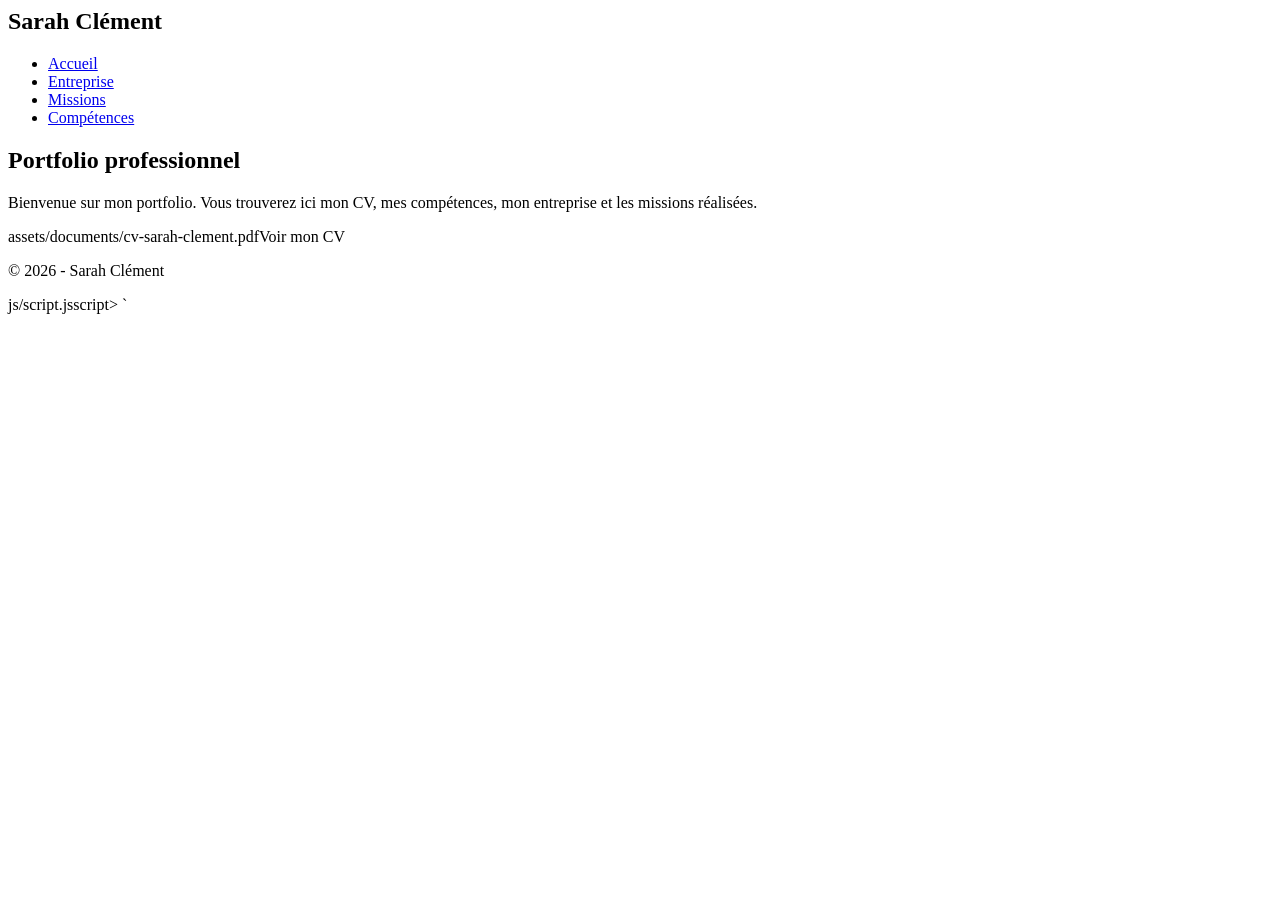
==== index.html @ 88e27279 "ajout de l'index html" ====
<DOCTYPE html>
<html lang="fr">
<head>
  <meta charset="UTF-8">
  <meta name="viewport" content="width=device-width, initial-scale=1.0">
  <link rel="stylesheet" href="css/style.css">
  <title>Portfolio - Sarah Clément</title>
  
</head>
<body>

  <header>
    <nav>
      <h1>Sarah Clément</h1>

      <ul>
         <li> <a href="index.html"> Accueil</a></li>
        <li> <a href="entreprise.html"> Entreprise</a></li>
        <li> <a href="missions.html"> Missions</a></li>
        <li> <a href="compétences.html">Compétences</a></li>
      </ul>
    </nav>
  </header>

  <main>
    <section class="hero">
      <h2>Portfolio professionnel</h2>
      <p>Bienvenue sur mon portfolio. Vous trouverez ici mon CV, mes compétences, mon entreprise et les missions réalisées.</p>
      assets/documents/cv-sarah-clement.pdfVoir mon CV</a>
    </section>


  </main>

  <footer>
    <p>© 2026 - Sarah Clément</p>
  </footer>

  js/script.jsscript>
</body>
</html>
`
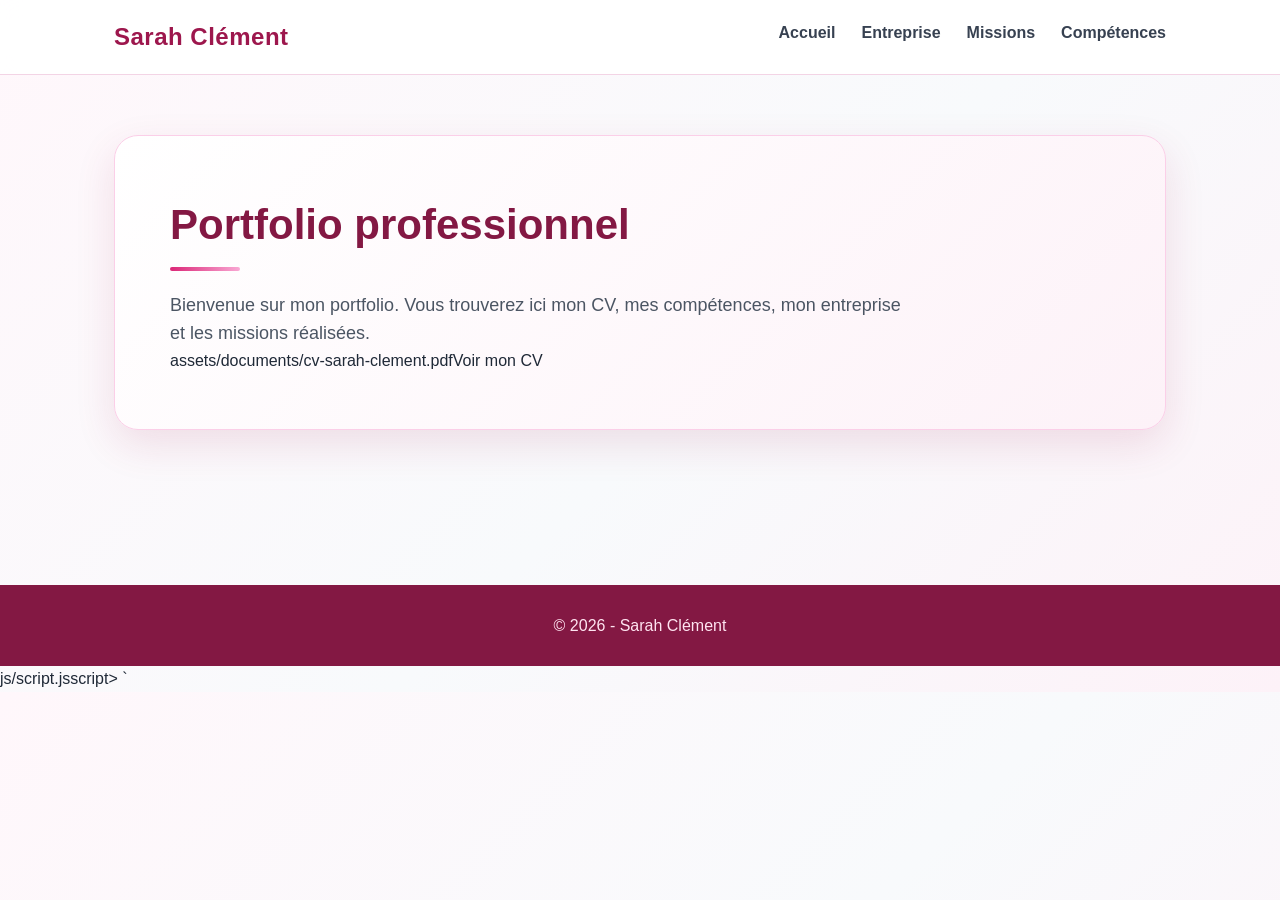
==== commit f413a931: "ajout des bons doctypes" ====
--- a/index.html
+++ b/index.html
@@ -1,5 +1,5 @@
 
-<DOCTYPE html>
+<!DOCTYPE html>
 <html lang="fr">
 <head>
   <meta charset="UTF-8">
--- a/css/style.css
+++ b/css/style.css
@@ -0,0 +1,339 @@
+
+* {
+  margin: 0;
+  padding: 0;
+  box-sizing: border-box;
+}
+
+html {
+  scroll-behavior: smooth;
+}
+
+body {
+  font-family: "Segoe UI", Arial, sans-serif;
+  background: linear-gradient(135deg, #fff7fb 0%, #f8fafc 55%, #fdf2f8 100%);
+  color: #1f2937;
+  line-height: 1.6;
+}
+
+/* =========================
+   HEADER / NAVIGATION
+========================= */
+
+header {
+  background: rgba(255, 255, 255, 0.9);
+  backdrop-filter: blur(12px);
+  border-bottom: 1px solid #f3d4e5;
+  position: sticky;
+  top: 0;
+  z-index: 1000;
+}
+
+nav {
+  max-width: 1100px;
+  margin: auto;
+  padding: 18px 24px;
+  display: flex;
+  justify-content: space-between;
+  align-items: center;
+}
+
+nav h1 {
+  font-size: 24px;
+  color: #9d174d;
+  font-weight: 700;
+  letter-spacing: 0.5px;
+}
+
+nav ul {
+  list-style: none;
+  display: flex;
+  gap: 26px;
+}
+
+nav a {
+  text-decoration: none;
+  color: #374151;
+  font-weight: 600;
+  transition: color 0.3s ease;
+}
+
+nav a:hover {
+  color: #db2777;
+}
+
+/* =========================
+   CONTENU PRINCIPAL
+========================= */
+
+main {
+  max-width: 1100px;
+  margin: auto;
+  padding: 60px 24px;
+}
+
+section {
+  margin-bottom: 55px;
+}
+
+h2 {
+  font-size: 32px;
+  color: #831843;
+  margin-bottom: 18px;
+  position: relative;
+}
+
+h2::after {
+  content: "";
+  display: block;
+  width: 70px;
+  height: 4px;
+  background: linear-gradient(90deg, #db2777, #f9a8d4);
+  border-radius: 10px;
+  margin-top: 8px;
+}
+
+h3 {
+  color: #9d174d;
+  margin-bottom: 10px;
+  font-size: 21px;
+}
+
+p {
+  color: #4b5563;
+  font-size: 16px;
+}
+
+/* =========================
+   SECTION HERO / ACCUEIL
+========================= */
+
+.hero {
+  background: linear-gradient(135deg, #ffffff 0%, #fdf2f8 100%);
+  padding: 55px;
+  border-radius: 24px;
+  box-shadow: 0 15px 40px rgba(157, 23, 77, 0.12);
+  border: 1px solid #fbcfe8;
+}
+
+.hero h2 {
+  font-size: 42px;
+  color: #831843;
+  margin-bottom: 20px;
+}
+
+.hero p {
+  font-size: 18px;
+  max-width: 750px;
+}
+
+/* =========================
+   BOUTONS
+========================= */
+
+.btn {
+  display: inline-block;
+  margin-top: 25px;
+  background: linear-gradient(135deg, #db2777, #be185d);
+  color: white;
+  padding: 13px 22px;
+  border-radius: 999px;
+  text-decoration: none;
+  font-weight: 600;
+  box-shadow: 0 8px 20px rgba(219, 39, 119, 0.25);
+  transition: all 0.3s ease;
+}
+
+.btn:hover {
+  background: linear-gradient(135deg, #be185d, #9d174d);
+  transform: translateY(-2px);
+  box-shadow: 0 12px 24px rgba(219, 39, 119, 0.32);
+}
+
+/* =========================
+   CARTES / COMPETENCES / MISSIONS
+========================= */
+
+.cards {
+  display: grid;
+  grid-template-columns: repeat(3, 1fr);
+  gap: 28px;
+}
+
+article {
+  background: rgba(255, 255, 255, 0.92);
+  padding: 28px;
+  border-radius: 22px;
+  border: 1px solid #fbcfe8;
+  box-shadow: 0 12px 30px rgba(157, 23, 77, 0.08);
+  transition: all 0.3s ease;
+}
+
+article:hover {
+  transform: translateY(-6px);
+  box-shadow: 0 18px 36px rgba(157, 23, 77, 0.14);
+}
+
+article h3 {
+  color: #be185d;
+}
+
+article p {
+  color: #4b5563;
+}
+
+/* =========================
+   IMAGES
+========================= */
+
+img {
+  max-width: 100%;
+  display: block;
+  border-radius: 18px;
+}
+
+.profile-img {
+  width: 170px;
+  height: 170px;
+  object-fit: cover;
+  border-radius: 50%;
+  border: 5px solid #fbcfe8;
+  box-shadow: 0 10px 25px rgba(157, 23, 77, 0.18);
+}
+
+/* =========================
+   LISTES
+========================= */
+
+ul {
+  padding-left: 22px;
+}
+
+li {
+  margin-bottom: 8px;
+  color: #4b5563;
+}
+
+/* =========================
+   BLOCS SPECIAUX
+========================= */
+
+.highlight {
+  background: #fdf2f8;
+  border-left: 5px solid #db2777;
+  padding: 22px;
+  border-radius: 16px;
+  margin-top: 20px;
+}
+
+.info-box {
+  background: white;
+  border: 1px solid #fbcfe8;
+  padding: 25px;
+  border-radius: 20px;
+  box-shadow: 0 10px 28px rgba(157, 23, 77, 0.08);
+}
+
+/* =========================
+   FOOTER
+========================= */
+
+footer {
+  text-align: center;
+  padding: 28px;
+  background: #831843;
+  color: white;
+  margin-top: 40px;
+}
+
+footer p {
+  color: #ffe4f1;
+}
+
+/* =========================
+   VERSION MOBILE
+========================= */
+
+@media screen and (max-width: 768px) {
+  nav {
+    flex-direction: column;
+    gap: 16px;
+  }
+
+  nav ul {
+    flex-direction: column;
+    align-items: center;
+    gap: 12px;
+  }
+
+  main {
+    padding: 40px 18px;
+  }
+
+  .hero {
+    padding: 35px 25px;
+  }
+
+  .hero h2 {
+    font-size: 32px;
+  }
+
+  h2 {
+    font-size: 27px;
+  }
+
+  .cards {
+    grid-template-columns: 1fr;
+  }
+}
+
+
+.domaines-section {
+  margin-top: 50px;
+}
+
+.domaines-section h2 {
+  text-align: center;
+  margin-bottom: 35px;
+  color: #831843;
+}
+
+.domaines-grid {
+  display: grid;
+  grid-template-columns: repeat(4, 1fr);
+  gap: 22px;
+}
+
+.domaine-card {
+  background: linear-gradient(135deg, #ffffff, #fdf2f8);
+  border: 1px solid #fbcfe8;
+  border-radius: 20px;
+  padding: 28px 20px;
+  text-align: center;
+  color: #831843;
+  font-weight: 600;
+  font-size: 16px;
+  box-shadow: 0 10px 25px rgba(157, 23, 77, 0.10);
+  transition: all 0.3s ease;
+}
+
+.domaine-card:hover {
+  transform: translateY(-6px);
+  background: linear-gradient(135deg, #fdf2f8, #fce7f3);
+  box-shadow: 0 16px 35px rgba(157, 23, 77, 0.18);
+  color: #be185d;
+}
+
+/* Responsive tablette */
+@media screen and (max-width: 992px) {
+  .domaines-grid {
+    grid-template-columns: repeat(2, 1fr);
+  }
+}
+
+/* Responsive mobile */
+@media screen and (max-width: 600px) {
+  .domaines-grid {
+    grid-template-columns: 1fr;
+  }
+}
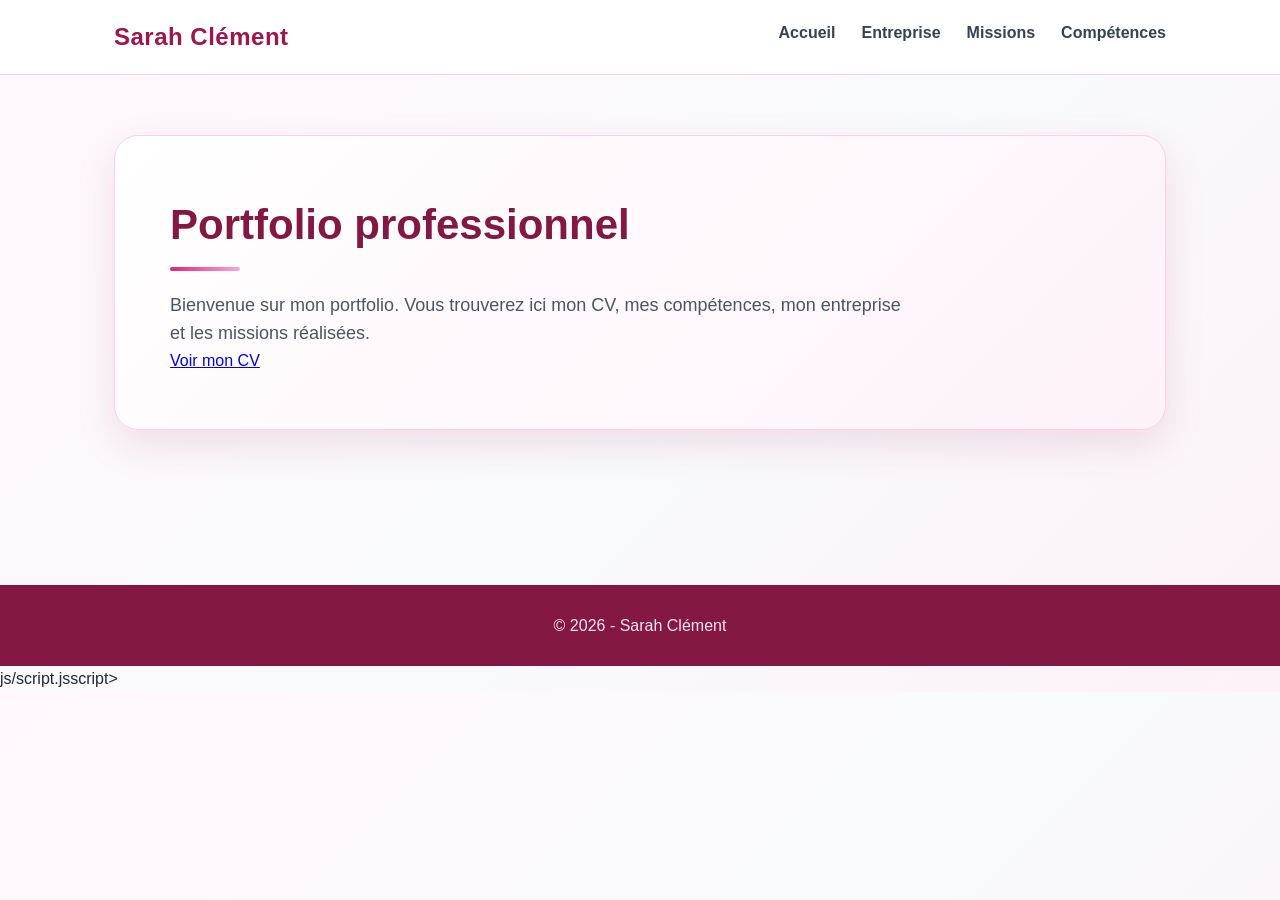
==== commit 7af34dab: "ajout des balises html" ====
--- a/index.html
+++ b/index.html
@@ -27,7 +27,7 @@
     <section class="hero">
       <h2>Portfolio professionnel</h2>
       <p>Bienvenue sur mon portfolio. Vous trouverez ici mon CV, mes compétences, mon entreprise et les missions réalisées.</p>
-      assets/documents/cv-sarah-clement.pdfVoir mon CV</a>
+      <a href="assets/documents/cv-sarah-clement.pdf" target="_blank">Voir mon CV</a>
     </section>
 
 
@@ -40,4 +40,4 @@
   js/script.jsscript>
 </body>
 </html>
-`
+
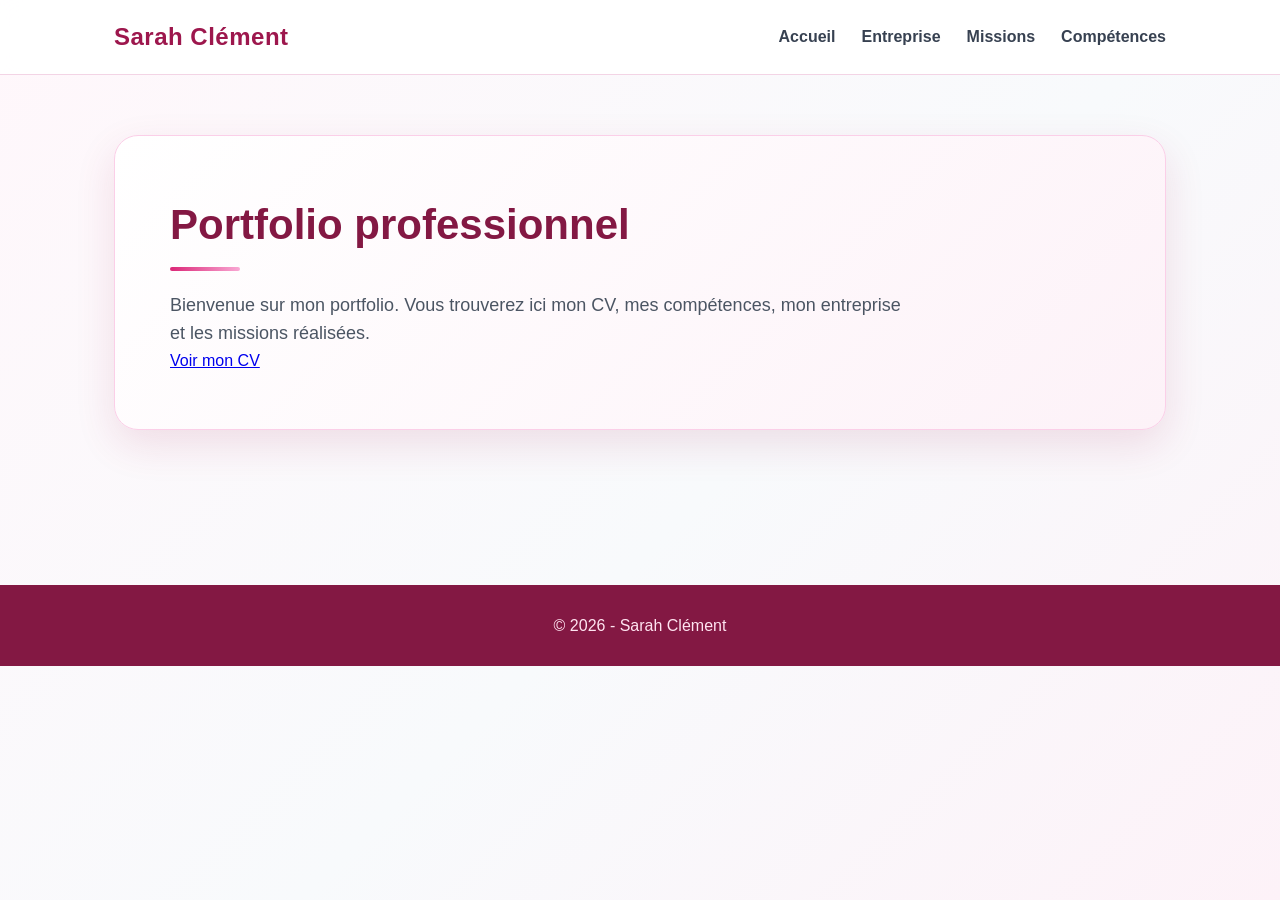
==== commit 42f22f6d: "Fix footer script tag formatting in index.html" ====
--- a/index.html
+++ b/index.html
@@ -37,7 +37,7 @@
     <p>© 2026 - Sarah Clément</p>
   </footer>
 
-  js/script.jsscript>
+  <js/script.jsscript>
 </body>
 </html>
 
--- a/css/style.css
+++ b/css/style.css
@@ -1,3 +1,7 @@
+
+/* =========================
+   REINITIALISATION
+========================= */
 
 * {
   margin: 0;
@@ -10,57 +14,99 @@
 }
 
 body {
+  min-height: 100vh;
   font-family: "Segoe UI", Arial, sans-serif;
-  background: linear-gradient(135deg, #fff7fb 0%, #f8fafc 55%, #fdf2f8 100%);
+  background: linear-gradient(
+    135deg,
+    #fff7fb 0%,
+    #f8fafc 55%,
+    #fdf2f8 100%
+  );
   color: #1f2937;
   line-height: 1.6;
 }
 
-/* =========================
-   HEADER / NAVIGATION
+
+/* =========================
+   HEADER ET NAVIGATION
 ========================= */
 
 header {
-  background: rgba(255, 255, 255, 0.9);
-  backdrop-filter: blur(12px);
-  border-bottom: 1px solid #f3d4e5;
   position: sticky;
   top: 0;
   z-index: 1000;
+
+  background: rgba(255, 255, 255, 0.9);
+  border-bottom: 1px solid #f3d4e5;
+  backdrop-filter: blur(12px);
 }
 
 nav {
   max-width: 1100px;
   margin: auto;
   padding: 18px 24px;
+
   display: flex;
   justify-content: space-between;
   align-items: center;
 }
 
 nav h1 {
+  color: #9d174d;
   font-size: 24px;
-  color: #9d174d;
   font-weight: 700;
   letter-spacing: 0.5px;
 }
 
 nav ul {
-  list-style: none;
+  padding: 0;
+
   display: flex;
   gap: 26px;
+
+  list-style: none;
+}
+
+nav li {
+  margin: 0;
 }
 
 nav a {
-  text-decoration: none;
+  position: relative;
+
   color: #374151;
   font-weight: 600;
+  text-decoration: none;
+
   transition: color 0.3s ease;
+}
+
+nav a::after {
+  content: "";
+
+  position: absolute;
+  right: 0;
+  bottom: -6px;
+  left: 0;
+
+  height: 2px;
+
+  background-color: #db2777;
+
+  transform: scaleX(0);
+  transform-origin: center;
+
+  transition: transform 0.3s ease;
 }
 
 nav a:hover {
   color: #db2777;
 }
+
+nav a:hover::after {
+  transform: scaleX(1);
+}
+
 
 /* =========================
    CONTENU PRINCIPAL
@@ -77,26 +123,36 @@
 }
 
 h2 {
+  position: relative;
+
+  margin-bottom: 24px;
+
+  color: #831843;
   font-size: 32px;
-  color: #831843;
-  margin-bottom: 18px;
-  position: relative;
 }
 
 h2::after {
   content: "";
+
   display: block;
+
   width: 70px;
   height: 4px;
+  margin-top: 8px;
+
   background: linear-gradient(90deg, #db2777, #f9a8d4);
   border-radius: 10px;
-  margin-top: 8px;
 }
 
 h3 {
+  margin-bottom: 10px;
+
   color: #9d174d;
-  margin-bottom: 10px;
   font-size: 21px;
+}
+
+h4 {
+  color: #9d174d;
 }
 
 p {
@@ -104,28 +160,41 @@
   font-size: 16px;
 }
 
-/* =========================
-   SECTION HERO / ACCUEIL
+ul {
+  padding-left: 22px;
+}
+
+li {
+  margin-bottom: 8px;
+  color: #4b5563;
+}
+
+
+/* =========================
+   SECTION HERO ET ACCUEIL
 ========================= */
 
 .hero {
+  padding: 55px;
+
   background: linear-gradient(135deg, #ffffff 0%, #fdf2f8 100%);
-  padding: 55px;
+  border: 1px solid #fbcfe8;
   border-radius: 24px;
   box-shadow: 0 15px 40px rgba(157, 23, 77, 0.12);
-  border: 1px solid #fbcfe8;
 }
 
 .hero h2 {
+  margin-bottom: 20px;
+
+  color: #831843;
   font-size: 42px;
-  color: #831843;
-  margin-bottom: 20px;
 }
 
 .hero p {
+  max-width: 750px;
   font-size: 18px;
-  max-width: 750px;
-}
+}
+
 
 /* =========================
    BOUTONS
@@ -133,128 +202,345 @@
 
 .btn {
   display: inline-block;
+
   margin-top: 25px;
+  padding: 13px 22px;
+
+  color: white;
+  font-weight: 600;
+  text-decoration: none;
+
   background: linear-gradient(135deg, #db2777, #be185d);
-  color: white;
-  padding: 13px 22px;
+  border: none;
   border-radius: 999px;
-  text-decoration: none;
-  font-weight: 600;
   box-shadow: 0 8px 20px rgba(219, 39, 119, 0.25);
-  transition: all 0.3s ease;
+
+  cursor: pointer;
+
+  transition:
+    background 0.3s ease,
+    transform 0.3s ease,
+    box-shadow 0.3s ease;
 }
 
 .btn:hover {
   background: linear-gradient(135deg, #be185d, #9d174d);
+  box-shadow: 0 12px 24px rgba(219, 39, 119, 0.32);
+
   transform: translateY(-2px);
-  box-shadow: 0 12px 24px rgba(219, 39, 119, 0.32);
-}
-
-/* =========================
-   CARTES / COMPETENCES / MISSIONS
+}
+
+.btn:focus-visible {
+  outline: 3px solid #f9a8d4;
+  outline-offset: 4px;
+}
+
+
+/* =========================
+   CARTES GENERALES
+   COMPETENCES
 ========================= */
 
 .cards {
   display: grid;
-  grid-template-columns: repeat(3, 1fr);
+  grid-template-columns: repeat(3, minmax(0, 1fr));
   gap: 28px;
 }
 
-article {
+.cards article {
+  padding: 28px;
+
   background: rgba(255, 255, 255, 0.92);
-  padding: 28px;
+  border: 1px solid #fbcfe8;
   border-radius: 22px;
-  border: 1px solid #fbcfe8;
   box-shadow: 0 12px 30px rgba(157, 23, 77, 0.08);
-  transition: all 0.3s ease;
-}
-
-article:hover {
+
+  transition:
+    transform 0.3s ease,
+    box-shadow 0.3s ease,
+    border-color 0.3s ease;
+}
+
+.cards article:hover {
+  border-color: #f9a8d4;
+  box-shadow: 0 18px 36px rgba(157, 23, 77, 0.14);
+
   transform: translateY(-6px);
-  box-shadow: 0 18px 36px rgba(157, 23, 77, 0.14);
-}
-
-article h3 {
+}
+
+.cards article h3 {
   color: #be185d;
 }
 
-article p {
+.cards article p {
   color: #4b5563;
 }
 
+
 /* =========================
    IMAGES
 ========================= */
 
 img {
+  display: block;
   max-width: 100%;
-  display: block;
+  height: auto;
+
   border-radius: 18px;
 }
 
 .profile-img {
   width: 170px;
   height: 170px;
+
   object-fit: cover;
+
+  border: 5px solid #fbcfe8;
   border-radius: 50%;
-  border: 5px solid #fbcfe8;
   box-shadow: 0 10px 25px rgba(157, 23, 77, 0.18);
 }
 
-/* =========================
-   LISTES
-========================= */
-
-ul {
-  padding-left: 22px;
-}
-
-li {
-  margin-bottom: 8px;
-  color: #4b5563;
-}
 
 /* =========================
    BLOCS SPECIAUX
 ========================= */
 
 .highlight {
+  margin-top: 20px;
+  padding: 22px;
+
   background: #fdf2f8;
   border-left: 5px solid #db2777;
-  padding: 22px;
   border-radius: 16px;
-  margin-top: 20px;
 }
 
 .info-box {
+  padding: 25px;
+
   background: white;
   border: 1px solid #fbcfe8;
-  padding: 25px;
   border-radius: 20px;
   box-shadow: 0 10px 28px rgba(157, 23, 77, 0.08);
 }
 
+
+/* =========================
+   DOMAINES D'ACTIVITE
+========================= */
+
+.domaines-section {
+  margin-top: 50px;
+}
+
+.domaines-section h2 {
+  margin-bottom: 35px;
+  text-align: center;
+}
+
+.domaines-section h2::after {
+  margin-right: auto;
+  margin-left: auto;
+}
+
+.domaines-grid {
+  display: grid;
+  grid-template-columns: repeat(4, minmax(0, 1fr));
+  gap: 22px;
+}
+
+.domaine-card {
+  min-height: 125px;
+  padding: 28px 20px;
+
+  display: flex;
+  justify-content: center;
+  align-items: center;
+
+  color: #831843;
+  font-size: 16px;
+  font-weight: 600;
+  text-align: center;
+
+  background: linear-gradient(135deg, #ffffff, #fdf2f8);
+  border: 1px solid #fbcfe8;
+  border-radius: 20px;
+  box-shadow: 0 10px 25px rgba(157, 23, 77, 0.1);
+
+  transition:
+    transform 0.3s ease,
+    background 0.3s ease,
+    box-shadow 0.3s ease,
+    color 0.3s ease;
+}
+
+.domaine-card:hover {
+  color: #be185d;
+
+  background: linear-gradient(135deg, #fdf2f8, #fce7f3);
+  box-shadow: 0 16px 35px rgba(157, 23, 77, 0.18);
+
+  transform: translateY(-6px);
+}
+
+
+/* =========================
+   MISSIONS
+========================= */
+
+.missions-section {
+  margin: 50px 0;
+}
+
+.missions-grid {
+  display: grid;
+  grid-template-columns: repeat(3, minmax(0, 1fr));
+  gap: 25px;
+  align-items: start;
+}
+
+.mission-card {
+  position: relative;
+  z-index: 1;
+
+  width: 100%;
+  min-height: 160px;
+  padding: 25px;
+
+  background: linear-gradient(135deg, #ffffff, #fdf2f8);
+  border: 1px solid #fbcfe8;
+  border-radius: 20px;
+  box-shadow: 0 10px 25px rgba(157, 23, 77, 0.1);
+
+  cursor: pointer;
+
+  transition:
+    transform 0.3s ease,
+    box-shadow 0.3s ease,
+    border-color 0.3s ease;
+}
+
+.mission-card h3 {
+  margin-bottom: 12px;
+
+  color: #be185d;
+  font-size: 22px;
+}
+
+.mission-resume {
+  color: #4b5563;
+}
+
+/* Détails cachés au départ */
+
+.mission-details {
+  max-height: 0;
+  margin-top: 0;
+
+  overflow: hidden;
+  opacity: 0;
+
+  transition:
+    max-height 0.5s ease,
+    opacity 0.3s ease,
+    margin-top 0.3s ease;
+}
+
+/* Agrandissement au survol */
+
+.mission-card:hover {
+  z-index: 10;
+
+  border-color: #db2777;
+  box-shadow: 0 20px 45px rgba(157, 23, 77, 0.22);
+
+  transform: scale(1.05);
+}
+
+/* Affichage des détails */
+
+.mission-card:hover .mission-details {
+  max-height: 700px;
+  margin-top: 20px;
+
+  opacity: 1;
+}
+
+.mission-details h4 {
+  margin-top: 16px;
+  margin-bottom: 6px;
+
+  color: #9d174d;
+}
+
+.mission-details ul {
+  margin-top: 8px;
+  padding-left: 20px;
+}
+
+.mission-details li {
+  margin-bottom: 6px;
+}
+
+
 /* =========================
    FOOTER
 ========================= */
 
 footer {
+  margin-top: 40px;
+  padding: 28px;
+
+  color: white;
   text-align: center;
-  padding: 28px;
+
   background: #831843;
-  color: white;
-  margin-top: 40px;
 }
 
 footer p {
   color: #ffe4f1;
 }
 
+
+/* =========================
+   ACCESSIBILITE
+========================= */
+
+a:focus-visible,
+button:focus-visible,
+.mission-card:focus-visible {
+  outline: 3px solid #f9a8d4;
+  outline-offset: 4px;
+}
+
+
+/* =========================
+   VERSION TABLETTE
+========================= */
+
+@media screen and (max-width: 992px) {
+  .domaines-grid {
+    grid-template-columns: repeat(2, minmax(0, 1fr));
+  }
+
+  .missions-grid {
+    grid-template-columns: repeat(2, minmax(0, 1fr));
+  }
+
+  .cards {
+    grid-template-columns: repeat(2, minmax(0, 1fr));
+  }
+}
+
+
 /* =========================
    VERSION MOBILE
 ========================= */
 
 @media screen and (max-width: 768px) {
+  header {
+    position: static;
+  }
+
   nav {
     flex-direction: column;
     gap: 16px;
@@ -285,55 +571,49 @@
   .cards {
     grid-template-columns: 1fr;
   }
-}
-
-
-.domaines-section {
-  margin-top: 50px;
-}
-
-.domaines-section h2 {
-  text-align: center;
-  margin-bottom: 35px;
-  color: #831843;
-}
-
-.domaines-grid {
-  display: grid;
-  grid-template-columns: repeat(4, 1fr);
-  gap: 22px;
-}
-
-.domaine-card {
-  background: linear-gradient(135deg, #ffffff, #fdf2f8);
-  border: 1px solid #fbcfe8;
-  border-radius: 20px;
-  padding: 28px 20px;
-  text-align: center;
-  color: #831843;
-  font-weight: 600;
-  font-size: 16px;
-  box-shadow: 0 10px 25px rgba(157, 23, 77, 0.10);
-  transition: all 0.3s ease;
-}
-
-.domaine-card:hover {
-  transform: translateY(-6px);
-  background: linear-gradient(135deg, #fdf2f8, #fce7f3);
-  box-shadow: 0 16px 35px rgba(157, 23, 77, 0.18);
-  color: #be185d;
-}
-
-/* Responsive tablette */
-@media screen and (max-width: 992px) {
-  .domaines-grid {
-    grid-template-columns: repeat(2, 1fr);
-  }
-}
-
-/* Responsive mobile */
+
+  .missions-grid {
+    grid-template-columns: 1fr;
+  }
+
+  /*
+    Sur téléphone, il n'y a pas de véritable survol.
+    Les détails sont donc affichés automatiquement.
+  */
+
+  .mission-card:hover {
+    transform: none;
+  }
+
+  .mission-details {
+    max-height: none;
+    margin-top: 20px;
+
+    overflow: visible;
+    opacity: 1;
+  }
+}
+
+
+/* =========================
+   PETITS ECRANS
+========================= */
+
 @media screen and (max-width: 600px) {
   .domaines-grid {
     grid-template-columns: 1fr;
   }
-}
+
+  .hero {
+    padding: 30px 20px;
+  }
+
+  .hero h2 {
+    font-size: 29px;
+  }
+
+  nav h1 {
+    font-size: 21px;
+    text-align: center;
+  }
+}
